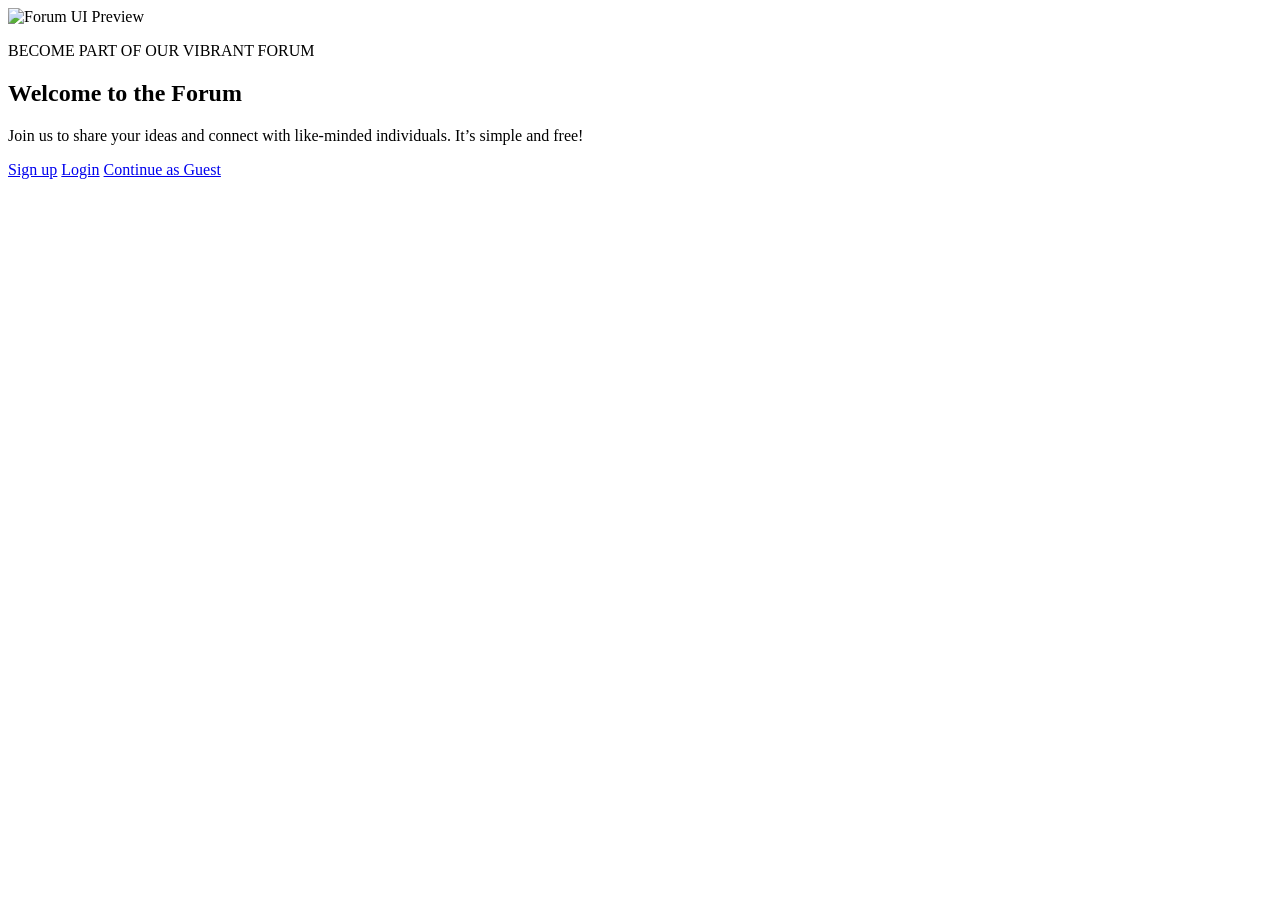
==== ui/static/templates/index.html @ e62d4206 "Add files via upload" ====
<!DOCTYPE html>
<html lang="en">
  <head>
    <meta charset="UTF-8" />
    <meta name="viewport" content="width=device-width, initial-scale=1.0" />
    <title>Forum Homepage</title>
    <link rel="stylesheet" href="/static/css/style.css" />
  </head>
  <body>
    <div class="container"></div>
    <section class="hero">
      <div class="hero-bg"></div>

      <div class="hero-content">
        <img
          src="/static/assets/1.png"
          alt="Forum UI Preview"
          class="foreground-img"
        />
        <div class="signup-box">
          <p class="subtext">BECOME PART OF OUR VIBRANT FORUM</p>
          <h1>Welcome to the Forum</h1>
          <p class="desc">
            Join us to share your ideas and connect with like-minded
            individuals. It’s simple and free!
          </p>

          <div class="button-group">
            <a href="/register" class="btn primary">Sign up</a>
            <a href="/login" class="btn secondary">Login</a>
            <a href="/guest" class="btn ghost">Continue as Guest</a>
          </div>
        </div>
      </div>
    </section>
  </body>
</html>
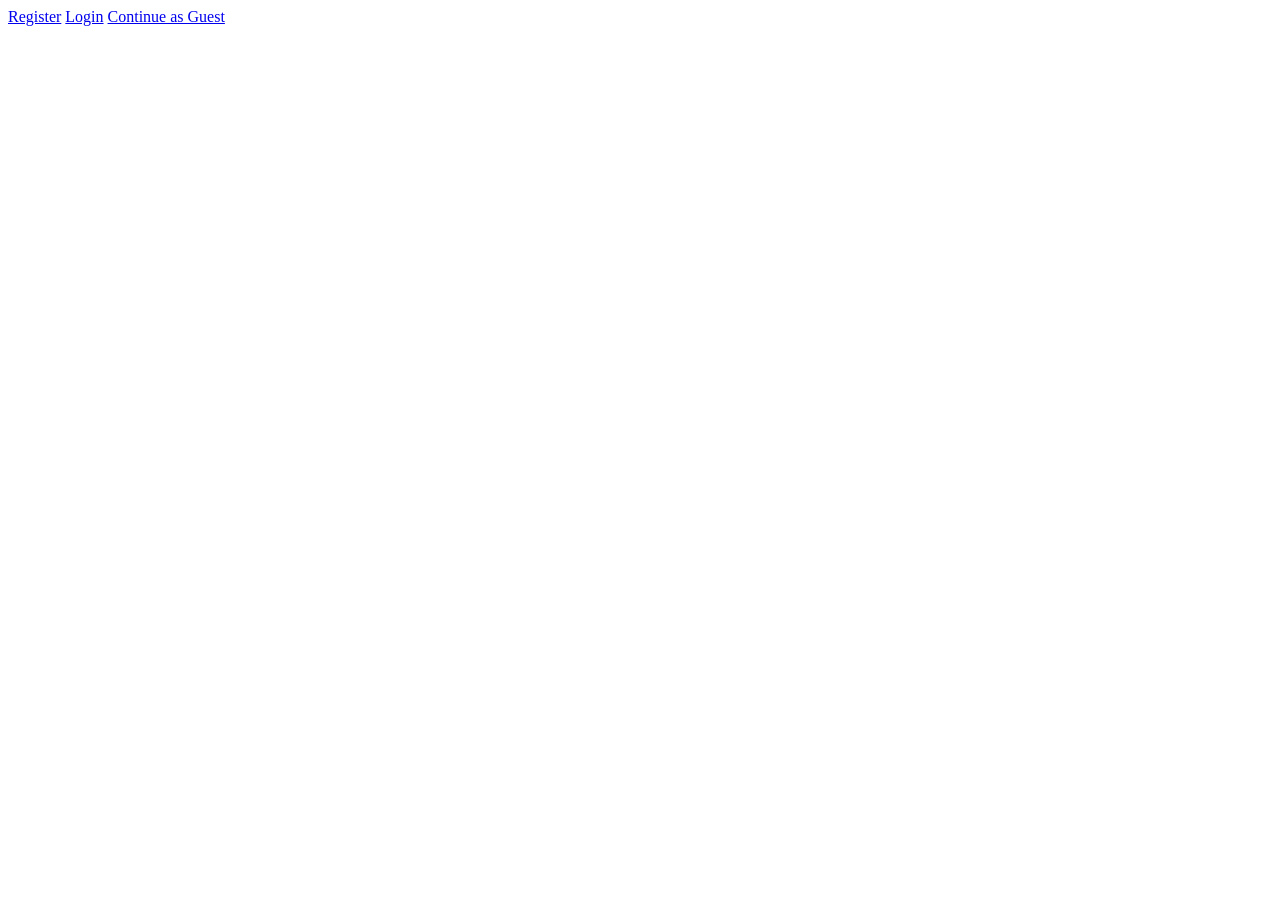
==== commit 245be994: "Simplify index page" ====
--- a/ui/static/templates/index.html
+++ b/ui/static/templates/index.html
@@ -9,27 +9,11 @@
   <body>
     <div class="container"></div>
     <section class="hero">
-      <div class="hero-bg"></div>
-
       <div class="hero-content">
-        <img
-          src="/static/assets/1.png"
-          alt="Forum UI Preview"
-          class="foreground-img"
-        />
-        <div class="signup-box">
-          <p class="subtext">BECOME PART OF OUR VIBRANT FORUM</p>
-          <h1>Welcome to the Forum</h1>
-          <p class="desc">
-            Join us to share your ideas and connect with like-minded
-            individuals. It’s simple and free!
-          </p>
-
-          <div class="button-group">
-            <a href="/register" class="btn primary">Sign up</a>
-            <a href="/login" class="btn secondary">Login</a>
-            <a href="/guest" class="btn ghost">Continue as Guest</a>
-          </div>
+        <div class="button-group">
+          <a href="/register" class="btn primary">Register</a>
+          <a href="/login" class="btn secondary">Login</a>
+          <a href="/guest" class="btn ghost">Continue as Guest</a>
         </div>
       </div>
     </section>
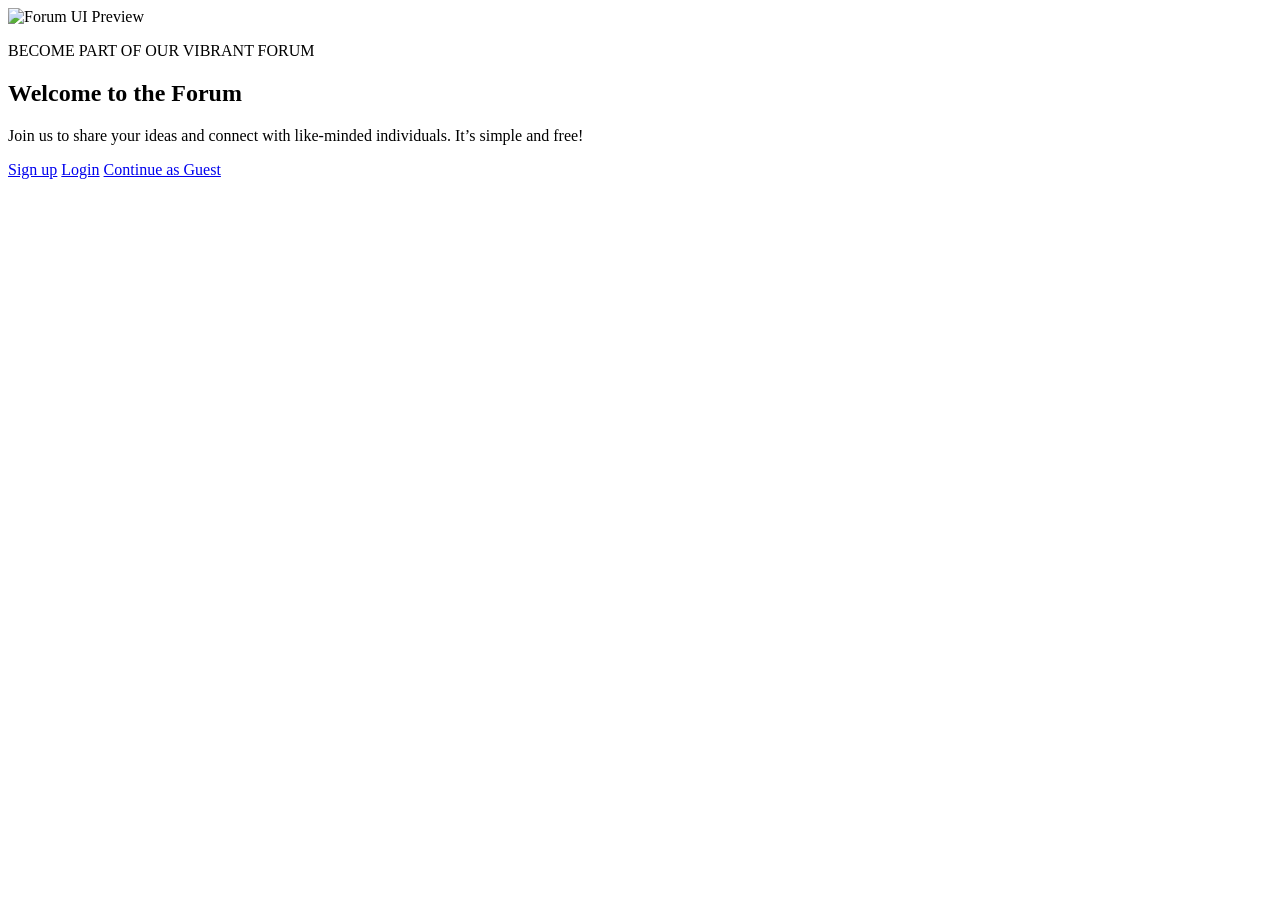
==== commit 7e9c232f: "Guest enters in feed page" ====
--- a/ui/static/templates/index.html
+++ b/ui/static/templates/index.html
@@ -9,11 +9,27 @@
   <body>
     <div class="container"></div>
     <section class="hero">
+      <div class="hero-bg"></div>
+
       <div class="hero-content">
-        <div class="button-group">
-          <a href="/register" class="btn primary">Register</a>
-          <a href="/login" class="btn secondary">Login</a>
-          <a href="/guest" class="btn ghost">Continue as Guest</a>
+        <img
+          src="/static/assets/1.png"
+          alt="Forum UI Preview"
+          class="foreground-img"
+        />
+        <div class="signup-box">
+          <p class="subtext">BECOME PART OF OUR VIBRANT FORUM</p>
+          <h1>Welcome to the Forum</h1>
+          <p class="desc">
+            Join us to share your ideas and connect with like-minded
+            individuals. It’s simple and free!
+          </p>
+
+          <div class="button-group">
+            <a href="/register" class="btn primary">Sign up</a>
+            <a href="/login" class="btn secondary">Login</a>
+            <a href="/guest/feed" class="btn ghost">Continue as Guest</a>
+          </div>
         </div>
       </div>
     </section>
